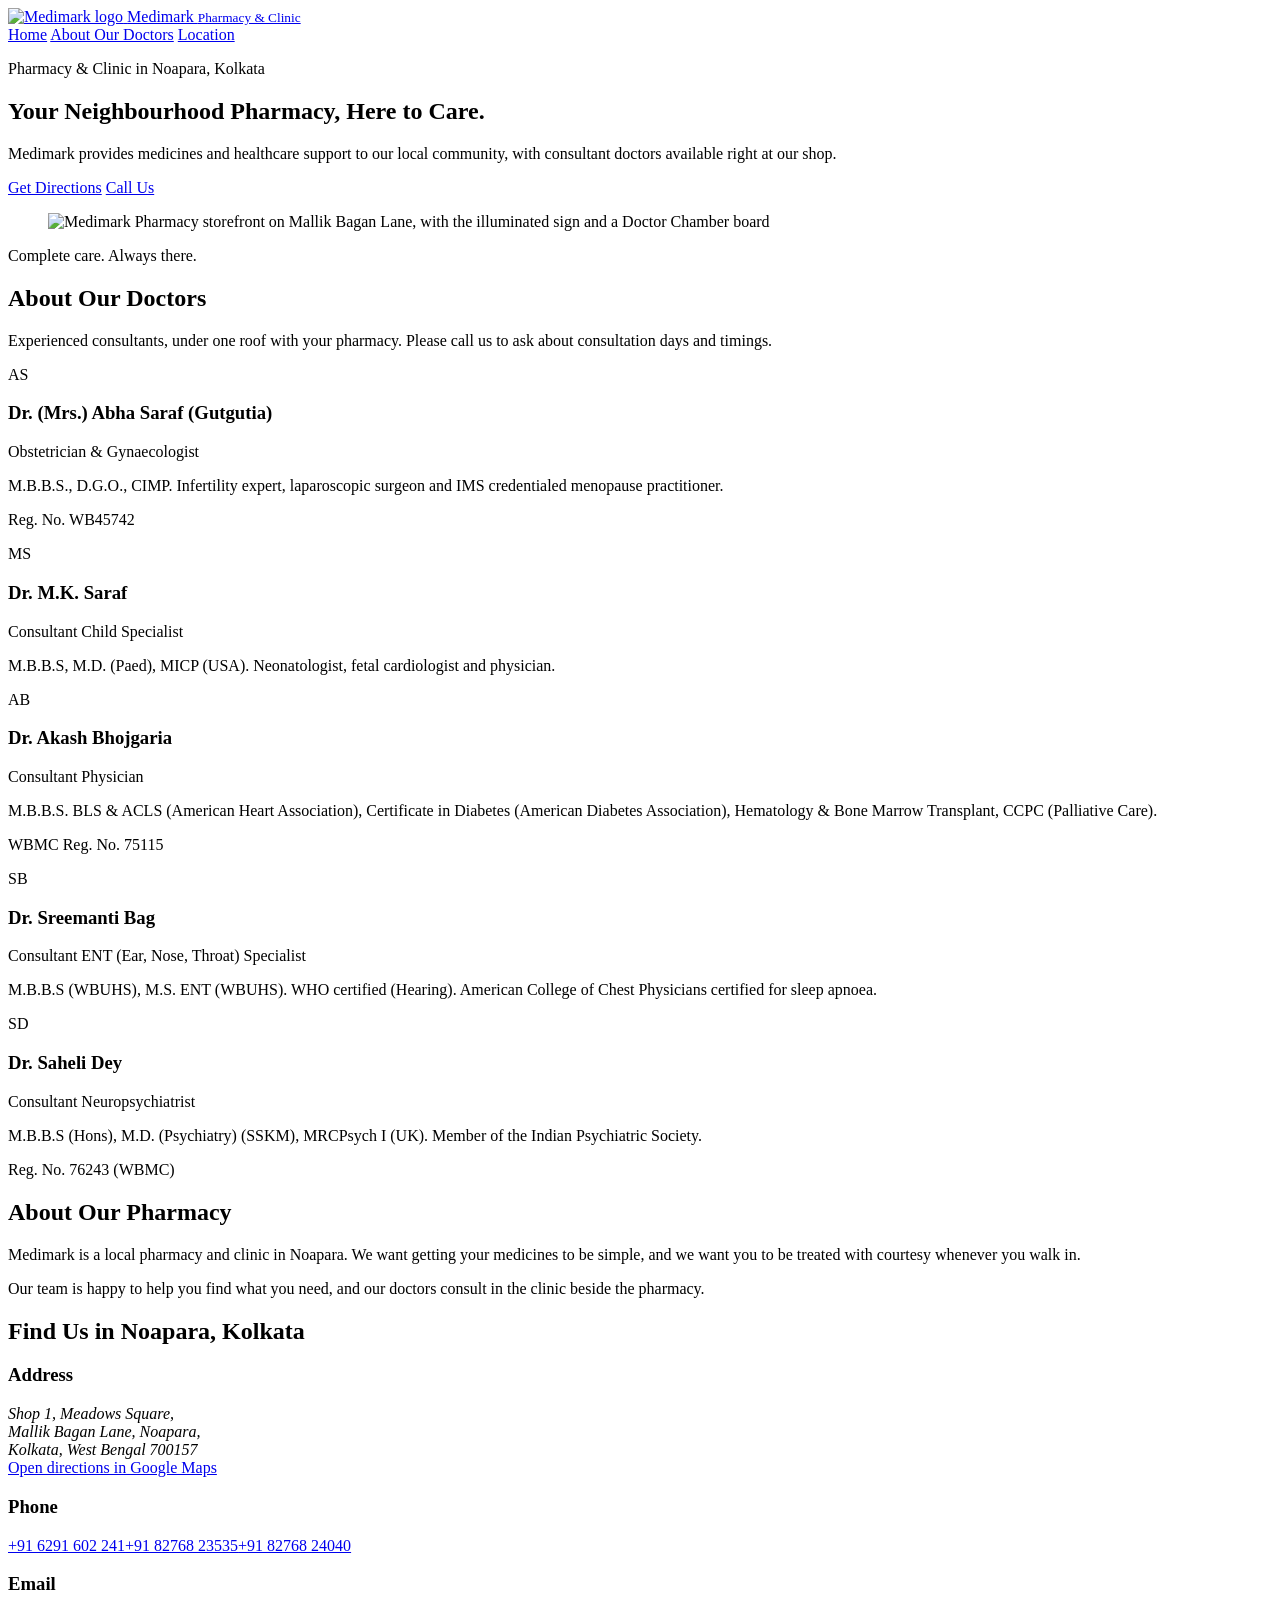
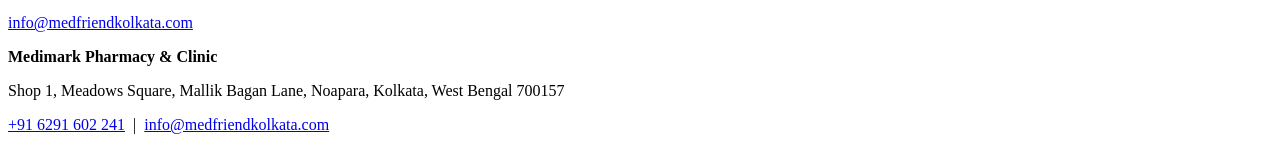
==== index (8).html @ 845fe151 "Add files via upload" ====
<!DOCTYPE html>
<html lang="en">
<head>
<meta charset="utf-8">
<meta name="viewport" content="width=device-width, initial-scale=1">
<title>Medimark Pharmacy &amp; Clinic | Noapara, Kolkata 700157</title>
<meta name="description" content="Medimark Pharmacy &amp; Clinic at Meadows Square, Mallik Bagan Lane, Noapara, Kolkata. Medicines, consultant doctors and friendly healthcare support for our community.">
<meta name="theme-color" content="#ffffff">
<meta property="og:type" content="website">
<meta property="og:title" content="Medimark Pharmacy &amp; Clinic, Noapara, Kolkata">
<meta property="og:description" content="Your neighbourhood pharmacy and clinic at Meadows Square, Mallik Bagan Lane, Noapara.">
<meta property="og:locale" content="en_IN">
<link rel="icon" type="image/png" href="images/favicon.png">
<link rel="preconnect" href="https://fonts.googleapis.com">
<link rel="preconnect" href="https://fonts.gstatic.com" crossorigin>
<link href="https://fonts.googleapis.com/css2?family=Source+Sans+3:wght@400;600;700&family=Source+Serif+4:wght@600;700&display=swap" rel="stylesheet">
<link rel="stylesheet" href="css/style.css">
<script type="application/ld+json">
{"@context":"https://schema.org","@type":"Pharmacy","name":"Medimark Pharmacy & Clinic","telephone":"+91 6291602241","email":"info@medfriendkolkata.com","address":{"@type":"PostalAddress","streetAddress":"Shop 1, Meadows Square, Mallik Bagan Lane, Noapara","addressLocality":"Kolkata","addressRegion":"West Bengal","postalCode":"700157","addressCountry":"IN"}}
</script>
</head>
<body>
<header class="site-header">
  <div class="wrap bar">
    <a class="brand" href="#home" aria-label="Medimark Pharmacy and Clinic, home">
      <img src="images/logo.png" alt="Medimark logo" width="56" height="46">
      <span>Medimark <small>Pharmacy &amp; Clinic</small></span>
    </a>
    <nav aria-label="Main">
      <a href="#home">Home</a>
      <a href="#doctors">About Our Doctors</a>
      <a href="#location">Location</a>
    </nav>
  </div>
</header>

<main>
  <section class="hero" id="home">
    <div class="wrap hero-grid">
      <div class="hero-text">
        <p class="tag">Pharmacy &amp; Clinic in Noapara, Kolkata</p>
        <h1>Your Neighbourhood Pharmacy, Here to Care.</h1>
        <p class="sub">Medimark provides medicines and healthcare support to our local community, with consultant doctors available right at our shop.</p>
        <div class="ctas">
          <a class="btn primary" href="https://www.google.com/maps/dir/?api=1&destination=Medimark+Pharmacy+Meadows+Square+Mallik+Bagan+Lane+Noapara+Kolkata+700157" target="_blank" rel="noopener">Get Directions</a>
          <a class="btn secondary" href="tel:+916291602241">Call Us</a>
        </div>
      </div>
      <figure class="hero-photo">
        <img src="images/storefront.jpg" alt="Medimark Pharmacy storefront on Mallik Bagan Lane, with the illuminated sign and a Doctor Chamber board" width="1600" height="900" fetchpriority="high">
      </figure>
    </div>
  </section>

  <div class="band"><div class="wrap">Complete care. Always there.</div></div>

  <section class="doctors" id="doctors" aria-labelledby="doctors-h">
    <div class="wrap">
      <h2 id="doctors-h">About Our Doctors</h2>
      <p class="lead">Experienced consultants, under one roof with your pharmacy. Please call us to ask about consultation days and timings.</p>
      <div class="doc-grid">
        <article class="doc">
          <span class="avatar" aria-hidden="true">AS</span>
          <h3>Dr. (Mrs.) Abha Saraf (Gutgutia)</h3>
          <p class="spec">Obstetrician &amp; Gynaecologist</p>
          <p>M.B.B.S., D.G.O., CIMP. Infertility expert, laparoscopic surgeon and IMS credentialed menopause practitioner.</p>
          <p class="reg">Reg. No. WB45742</p>
        </article>
        <article class="doc">
          <span class="avatar" aria-hidden="true">MS</span>
          <h3>Dr. M.K. Saraf</h3>
          <p class="spec">Consultant Child Specialist</p>
          <p>M.B.B.S, M.D. (Paed), MICP (USA). Neonatologist, fetal cardiologist and physician.</p>
        </article>
        <article class="doc">
          <span class="avatar" aria-hidden="true">AB</span>
          <h3>Dr. Akash Bhojgaria</h3>
          <p class="spec">Consultant Physician</p>
          <p>M.B.B.S. BLS &amp; ACLS (American Heart Association), Certificate in Diabetes (American Diabetes Association), Hematology &amp; Bone Marrow Transplant, CCPC (Palliative Care).</p>
          <p class="reg">WBMC Reg. No. 75115</p>
        </article>
        <article class="doc">
          <span class="avatar" aria-hidden="true">SB</span>
          <h3>Dr. Sreemanti Bag</h3>
          <p class="spec">Consultant ENT (Ear, Nose, Throat) Specialist</p>
          <p>M.B.B.S (WBUHS), M.S. ENT (WBUHS). WHO certified (Hearing). American College of Chest Physicians certified for sleep apnoea.</p>
        </article>
        <article class="doc">
          <span class="avatar" aria-hidden="true">SD</span>
          <h3>Dr. Saheli Dey</h3>
          <p class="spec">Consultant Neuropsychiatrist</p>
          <p>M.B.B.S (Hons), M.D. (Psychiatry) (SSKM), MRCPsych I (UK). Member of the Indian Psychiatric Society.</p>
          <p class="reg">Reg. No. 76243 (WBMC)</p>
        </article>
      </div>
    </div>
  </section>

  <section class="about" id="about" aria-labelledby="about-h">
    <div class="wrap about-grid">
      <h2 id="about-h">About Our Pharmacy</h2>
      <div>
        <p>Medimark is a local pharmacy and clinic in Noapara. We want getting your medicines to be simple, and we want you to be treated with courtesy whenever you walk in.</p>
        <p>Our team is happy to help you find what you need, and our doctors consult in the clinic beside the pharmacy.</p>
      </div>
    </div>
  </section>

  <section class="location" id="location" aria-labelledby="loc-h">
    <div class="wrap">
      <h2 id="loc-h">Find Us in Noapara, Kolkata</h2>
      <div class="loc-card">
        <div>
          <h3>Address</h3>
          <address>Shop 1, Meadows Square,<br>Mallik Bagan Lane, Noapara,<br>Kolkata, West Bengal 700157</address>
          <a class="maplink" href="https://www.google.com/maps/dir/?api=1&destination=Medimark+Pharmacy+Meadows+Square+Mallik+Bagan+Lane+Noapara+Kolkata+700157" target="_blank" rel="noopener">Open directions in Google Maps</a>
        </div>
        <div>
          <h3>Phone</h3>
          <p class="contact"><a href="tel:+916291602241">+91 6291 602 241</a><a href="tel:+918276823535">+91 82768 23535</a><a href="tel:+918276824040">+91 82768 24040</a></p>
        </div>
        <div>
          <h3>Email</h3>
          <p class="contact"><a href="mailto:info@medfriendkolkata.com">info@medfriendkolkata.com</a></p>
        </div>
      </div>
    </div>
  </section>
</main>

<footer class="site-footer">
  <div class="wrap">
    <strong>Medimark Pharmacy &amp; Clinic</strong>
    <p>Shop 1, Meadows Square, Mallik Bagan Lane, Noapara, Kolkata, West Bengal 700157</p>
    <p><a href="tel:+916291602241">+91 6291 602 241</a> &nbsp;|&nbsp; <a href="mailto:info@medfriendkolkata.com">info@medfriendkolkata.com</a></p>
  </div>
</footer>
</body>
</html>
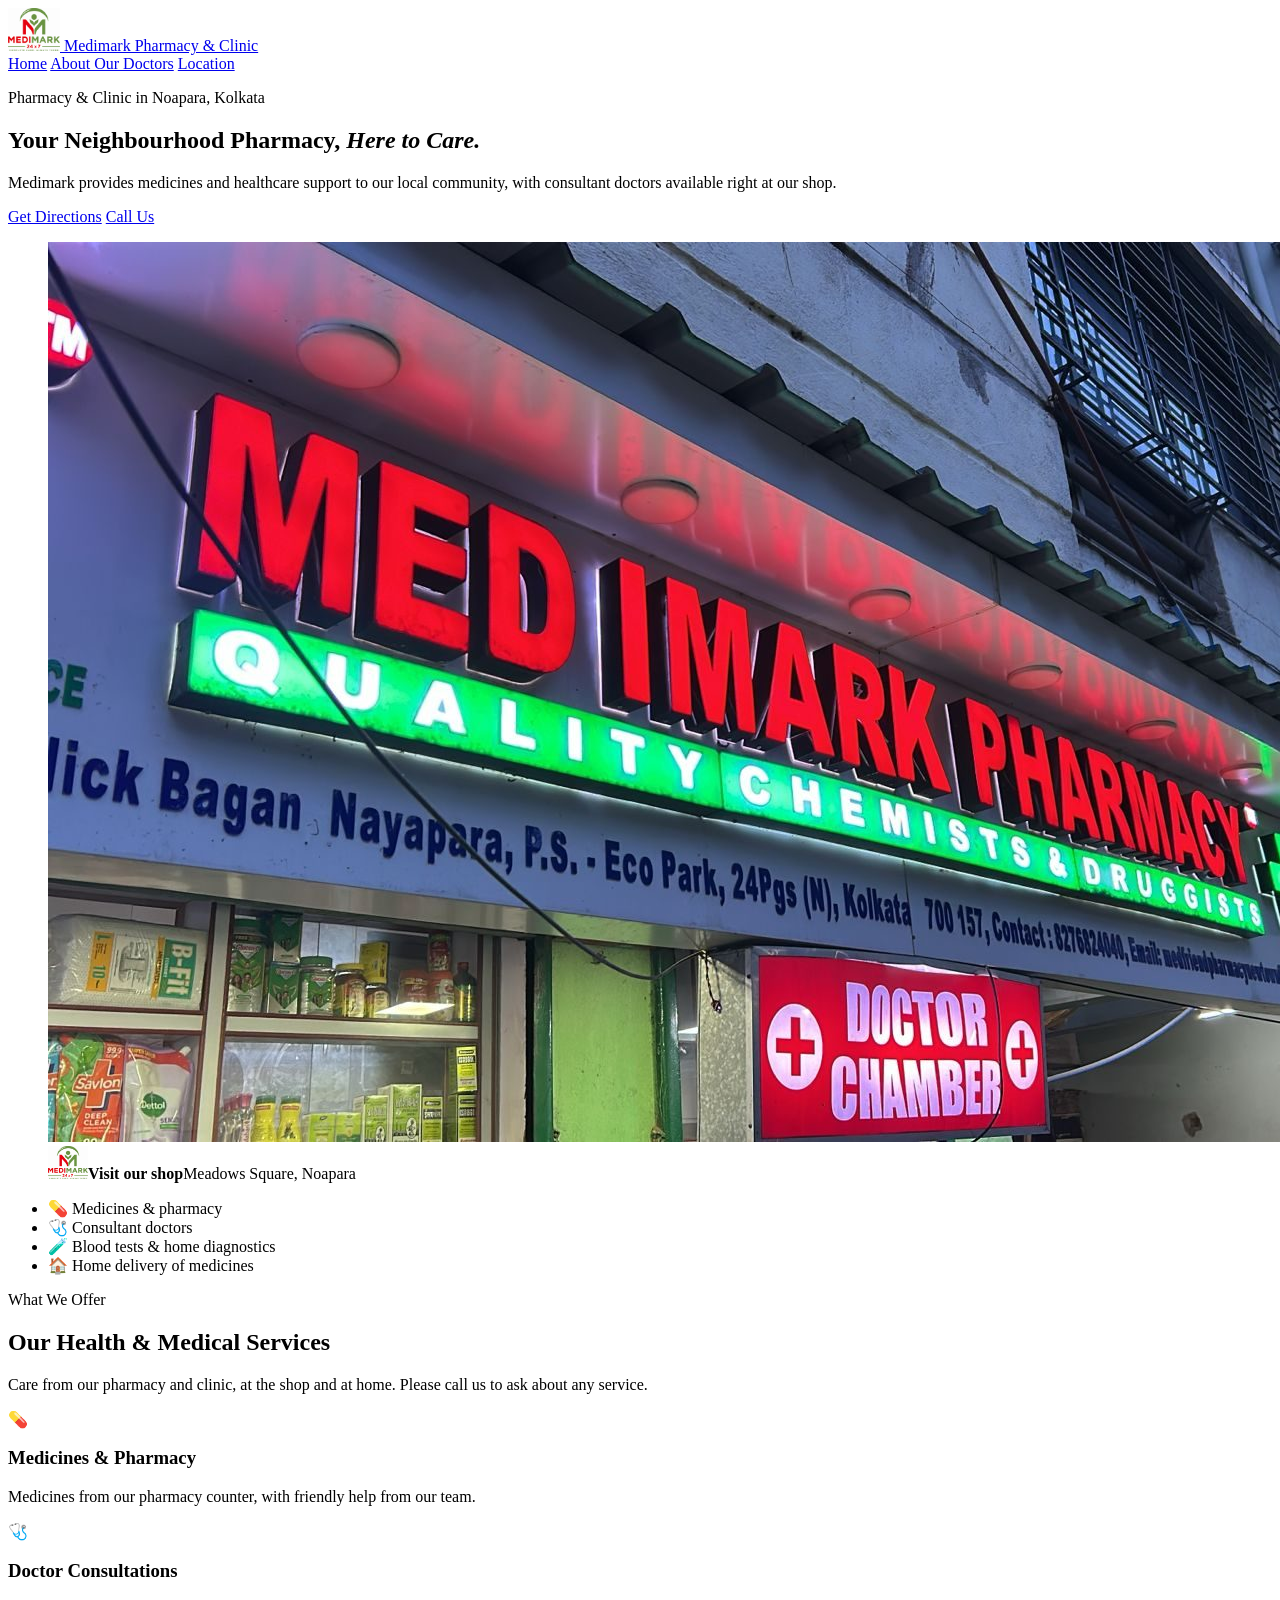
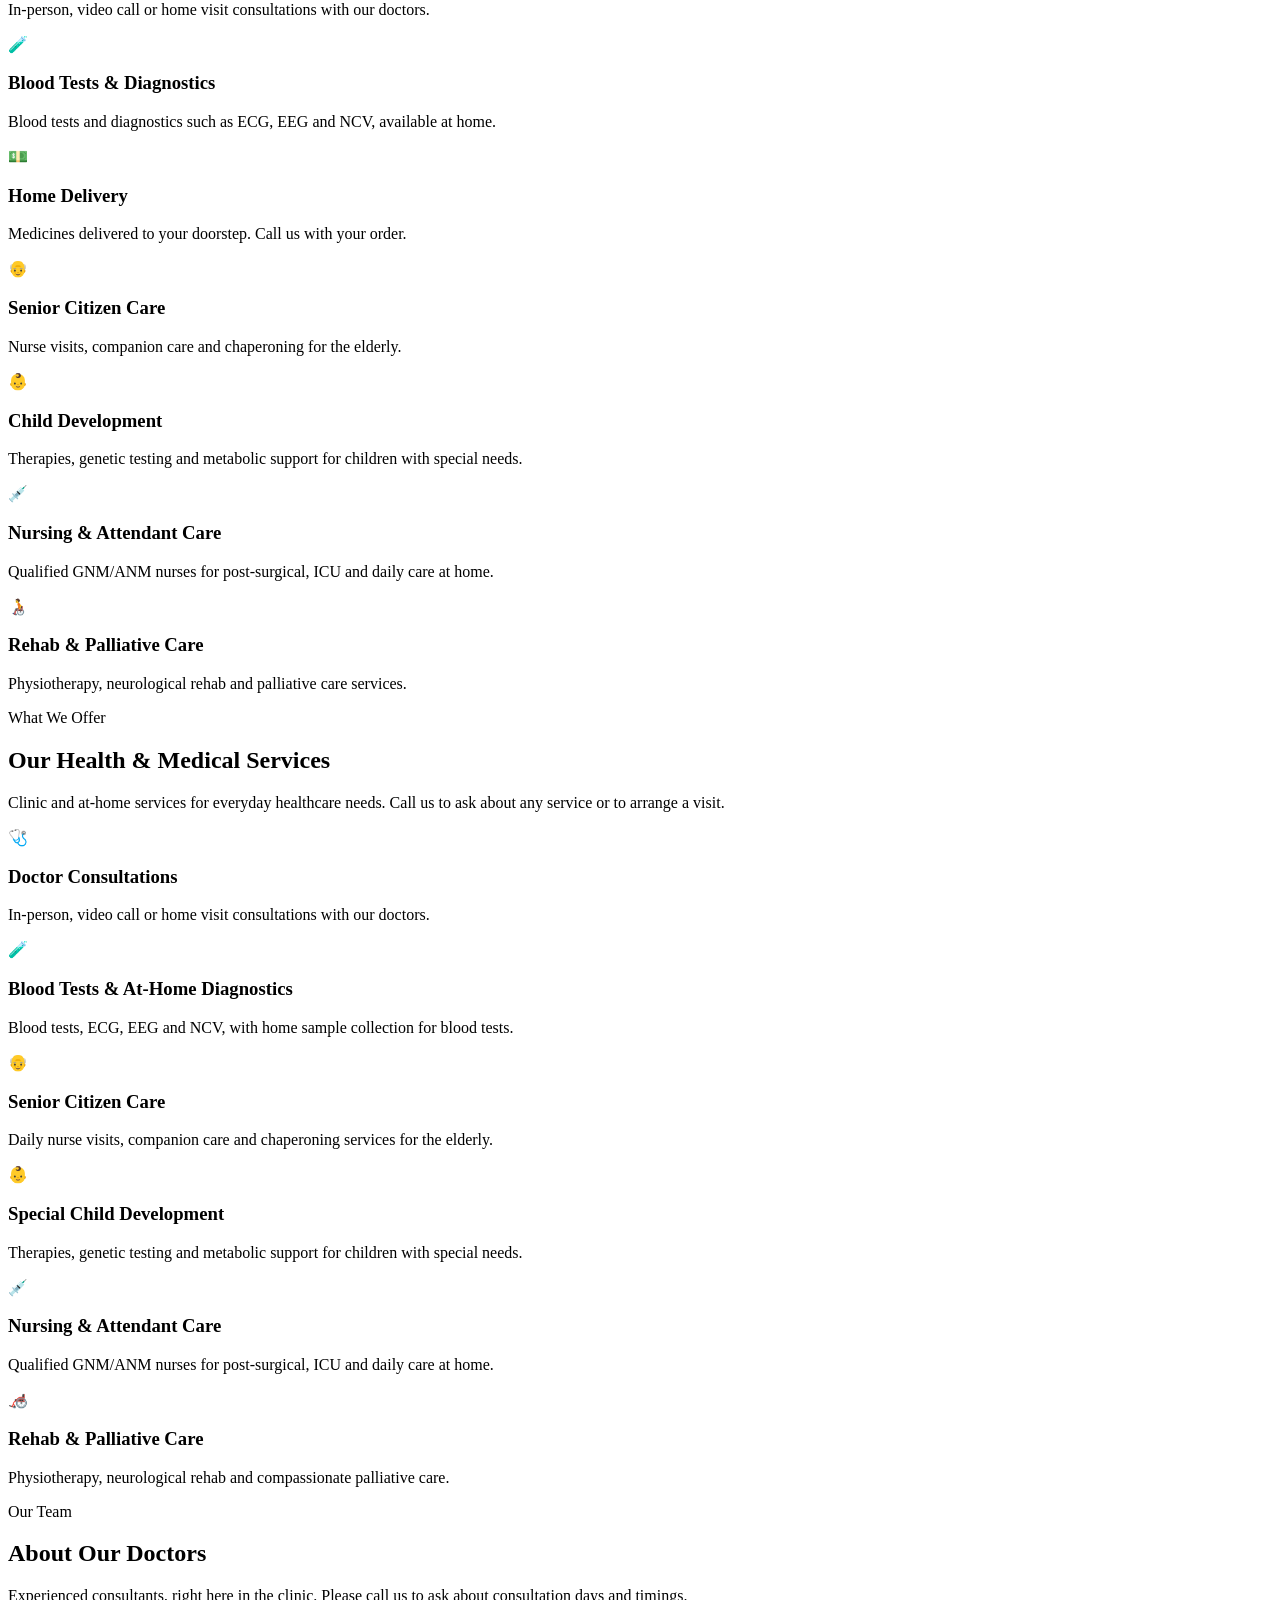
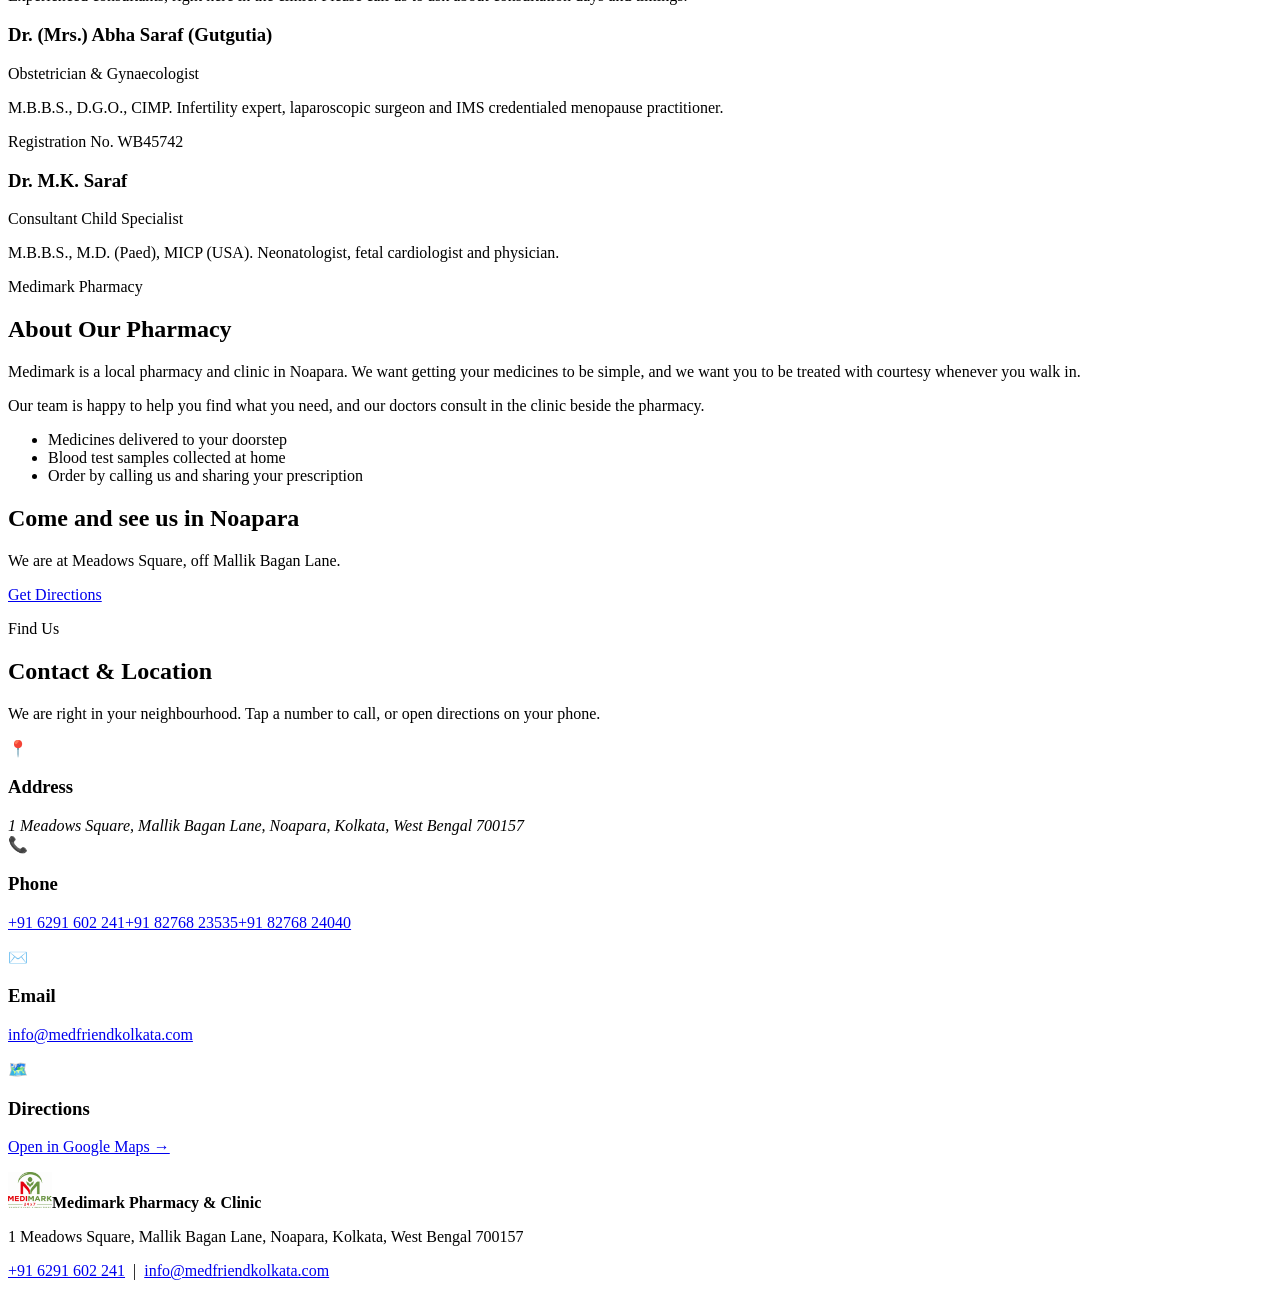
==== commit 1a373c54: "Add files via upload" ====
--- a/index (8).html
+++ b/index (8).html
@@ -4,27 +4,27 @@
 <meta charset="utf-8">
 <meta name="viewport" content="width=device-width, initial-scale=1">
 <title>Medimark Pharmacy &amp; Clinic | Noapara, Kolkata 700157</title>
-<meta name="description" content="Medimark Pharmacy &amp; Clinic at Meadows Square, Mallik Bagan Lane, Noapara, Kolkata. Medicines, consultant doctors and friendly healthcare support for our community.">
-<meta name="theme-color" content="#ffffff">
+<meta name="description" content="Medimark Pharmacy &amp; Clinic at Meadows Square, Mallik Bagan Lane, Noapara, Kolkata. Medicines, blood tests, home care, consultant doctors and friendly healthcare support for our community.">
+<meta name="theme-color" content="#e6f4ea">
 <meta property="og:type" content="website">
 <meta property="og:title" content="Medimark Pharmacy &amp; Clinic, Noapara, Kolkata">
 <meta property="og:description" content="Your neighbourhood pharmacy and clinic at Meadows Square, Mallik Bagan Lane, Noapara.">
 <meta property="og:locale" content="en_IN">
-<link rel="icon" type="image/png" href="images/favicon.png">
+<link rel="icon" type="image/png" href="favicon.png">
 <link rel="preconnect" href="https://fonts.googleapis.com">
 <link rel="preconnect" href="https://fonts.gstatic.com" crossorigin>
-<link href="https://fonts.googleapis.com/css2?family=Source+Sans+3:wght@400;600;700&family=Source+Serif+4:wght@600;700&display=swap" rel="stylesheet">
-<link rel="stylesheet" href="css/style.css">
+<link href="https://fonts.googleapis.com/css2?family=Source+Sans+3:wght@400;600;700&amp;family=Source+Serif+4:ital,wght@0,600;0,700;1,600&amp;display=swap" rel="stylesheet">
+<link rel="stylesheet" href="style.css">
 <script type="application/ld+json">
-{"@context":"https://schema.org","@type":"Pharmacy","name":"Medimark Pharmacy & Clinic","telephone":"+91 6291602241","email":"info@medfriendkolkata.com","address":{"@type":"PostalAddress","streetAddress":"Shop 1, Meadows Square, Mallik Bagan Lane, Noapara","addressLocality":"Kolkata","addressRegion":"West Bengal","postalCode":"700157","addressCountry":"IN"}}
+{"@context":"https://schema.org","@type":"Pharmacy","name":"Medimark Pharmacy & Clinic","telephone":"+91 6291602241","email":"info@medfriendkolkata.com","address":{"@type":"PostalAddress","streetAddress":"1 Meadows Square, Mallik Bagan Lane, Noapara","addressLocality":"Kolkata","addressRegion":"West Bengal","postalCode":"700157","addressCountry":"IN"}}
 </script>
 </head>
 <body>
-<header class="site-header">
-  <div class="wrap bar">
+<header class="nav">
+  <div class="wrap nav-in">
     <a class="brand" href="#home" aria-label="Medimark Pharmacy and Clinic, home">
-      <img src="images/logo.png" alt="Medimark logo" width="56" height="46">
-      <span>Medimark <small>Pharmacy &amp; Clinic</small></span>
+      <img src="logo.png" alt="Medimark logo" width="52" height="43">
+      <span>Medimark Pharmacy &amp; Clinic</span>
     </a>
     <nav aria-label="Main">
       <a href="#home">Home</a>
@@ -37,101 +37,153 @@
 <main>
   <section class="hero" id="home">
     <div class="wrap hero-grid">
-      <div class="hero-text">
-        <p class="tag">Pharmacy &amp; Clinic in Noapara, Kolkata</p>
-        <h1>Your Neighbourhood Pharmacy, Here to Care.</h1>
+      <div>
+        <p class="badge">Pharmacy &amp; Clinic in Noapara, Kolkata</p>
+        <h1>Your Neighbourhood Pharmacy, <em>Here to Care.</em></h1>
         <p class="sub">Medimark provides medicines and healthcare support to our local community, with consultant doctors available right at our shop.</p>
         <div class="ctas">
-          <a class="btn primary" href="https://www.google.com/maps/dir/?api=1&destination=Medimark+Pharmacy+Meadows+Square+Mallik+Bagan+Lane+Noapara+Kolkata+700157" target="_blank" rel="noopener">Get Directions</a>
+          <a class="btn primary" href="https://www.google.com/maps/dir/?api=1&amp;destination=Medimark+Pharmacy+Meadows+Square+Mallik+Bagan+Lane+Noapara+Kolkata+700157" target="_blank" rel="noopener">Get Directions</a>
           <a class="btn secondary" href="tel:+916291602241">Call Us</a>
         </div>
       </div>
-      <figure class="hero-photo">
-        <img src="images/storefront.jpg" alt="Medimark Pharmacy storefront on Mallik Bagan Lane, with the illuminated sign and a Doctor Chamber board" width="1600" height="900" fetchpriority="high">
+      <figure class="visual">
+        <img src="storefront.jpg" alt="Medimark Pharmacy storefront on Mallik Bagan Lane, with the illuminated sign and a Doctor Chamber board" width="1600" height="900" fetchpriority="high">
+        <figcaption class="chip"><img src="logo.png" alt="" width="40" height="33"><span><strong>Visit our shop</strong>Meadows Square, Noapara</span></figcaption>
       </figure>
     </div>
   </section>
 
-  <div class="band"><div class="wrap">Complete care. Always there.</div></div>
+  <div class="strip">
+    <ul class="wrap">
+      <li>&#128138; Medicines &amp; pharmacy</li>
+      <li>&#129658; Consultant doctors</li>
+      <li>&#129514; Blood tests &amp; home diagnostics</li>
+      <li>&#127968; Home delivery of medicines</li>
+    </ul>
+  </div>
 
-  <section class="doctors" id="doctors" aria-labelledby="doctors-h">
+  <section class="sec white" id="services" aria-labelledby="svc-h">
     <div class="wrap">
-      <h2 id="doctors-h">About Our Doctors</h2>
-      <p class="lead">Experienced consultants, under one roof with your pharmacy. Please call us to ask about consultation days and timings.</p>
-      <div class="doc-grid">
-        <article class="doc">
-          <span class="avatar" aria-hidden="true">AS</span>
+      <header class="sec-head">
+        <p class="eyebrow">What We Offer</p>
+        <h2 id="svc-h">Our Health &amp; Medical Services</h2>
+        <p>Care from our pharmacy and clinic, at the shop and at home. Please call us to ask about any service.</p>
+      </header>
+      <div class="grid four">
+        <div class="card info"><span class="ico" aria-hidden="true">&#128138;</span><h3>Medicines &amp; Pharmacy</h3><p>Medicines from our pharmacy counter, with friendly help from our team.</p></div>
+        <div class="card info"><span class="ico" aria-hidden="true">&#129658;</span><h3>Doctor Consultations</h3><p>In-person, video call or home visit consultations with our doctors.</p></div>
+        <div class="card info"><span class="ico" aria-hidden="true">&#129514;</span><h3>Blood Tests &amp; Diagnostics</h3><p>Blood tests and diagnostics such as ECG, EEG and NCV, available at home.</p></div>
+        <div class="card info"><span class="ico" aria-hidden="true">&#128181;</span><h3>Home Delivery</h3><p>Medicines delivered to your doorstep. Call us with your order.</p></div>
+        <div class="card info"><span class="ico" aria-hidden="true">&#128116;</span><h3>Senior Citizen Care</h3><p>Nurse visits, companion care and chaperoning for the elderly.</p></div>
+        <div class="card info"><span class="ico" aria-hidden="true">&#128118;</span><h3>Child Development</h3><p>Therapies, genetic testing and metabolic support for children with special needs.</p></div>
+        <div class="card info"><span class="ico" aria-hidden="true">&#128137;</span><h3>Nursing &amp; Attendant Care</h3><p>Qualified GNM/ANM nurses for post-surgical, ICU and daily care at home.</p></div>
+        <div class="card info"><span class="ico" aria-hidden="true">&#129489;&#8205;&#129469;</span><h3>Rehab &amp; Palliative Care</h3><p>Physiotherapy, neurological rehab and palliative care services.</p></div>
+      </div>
+    </div>
+  </section>
+
+  <section class="sec white" id="services" aria-labelledby="services-h">
+    <div class="wrap">
+      <header class="sec-head">
+        <p class="eyebrow">What We Offer</p>
+        <h2 id="services-h">Our Health &amp; Medical Services</h2>
+        <p>Clinic and at-home services for everyday healthcare needs. Call us to ask about any service or to arrange a visit.</p>
+      </header>
+      <div class="grid three">
+        <article class="card svc"><span class="ico" aria-hidden="true">&#129658;</span><h3>Doctor Consultations</h3><p>In-person, video call or home visit consultations with our doctors.</p></article>
+        <article class="card svc"><span class="ico" aria-hidden="true">&#129514;</span><h3>Blood Tests &amp; At-Home Diagnostics</h3><p>Blood tests, ECG, EEG and NCV, with home sample collection for blood tests.</p></article>
+        <article class="card svc"><span class="ico" aria-hidden="true">&#128116;</span><h3>Senior Citizen Care</h3><p>Daily nurse visits, companion care and chaperoning services for the elderly.</p></article>
+        <article class="card svc"><span class="ico" aria-hidden="true">&#128118;</span><h3>Special Child Development</h3><p>Therapies, genetic testing and metabolic support for children with special needs.</p></article>
+        <article class="card svc"><span class="ico" aria-hidden="true">&#128137;</span><h3>Nursing &amp; Attendant Care</h3><p>Qualified GNM/ANM nurses for post-surgical, ICU and daily care at home.</p></article>
+        <article class="card svc"><span class="ico" aria-hidden="true">&#129469;</span><h3>Rehab &amp; Palliative Care</h3><p>Physiotherapy, neurological rehab and compassionate palliative care.</p></article>
+      </div>
+    </div>
+  </section>
+
+  <section class="sec" id="doctors" aria-labelledby="doctors-h">
+    <div class="wrap">
+      <header class="sec-head">
+        <p class="eyebrow">Our Team</p>
+        <h2 id="doctors-h">About Our Doctors</h2>
+        <p>Experienced consultants, right here in the clinic. Please call us to ask about consultation days and timings.</p>
+      </header>
+      <div class="grid two">
+        <article class="card doc">
           <h3>Dr. (Mrs.) Abha Saraf (Gutgutia)</h3>
           <p class="spec">Obstetrician &amp; Gynaecologist</p>
           <p>M.B.B.S., D.G.O., CIMP. Infertility expert, laparoscopic surgeon and IMS credentialed menopause practitioner.</p>
-          <p class="reg">Reg. No. WB45742</p>
+          <p class="reg">Registration No. WB45742</p>
         </article>
-        <article class="doc">
-          <span class="avatar" aria-hidden="true">MS</span>
+        <article class="card doc">
           <h3>Dr. M.K. Saraf</h3>
           <p class="spec">Consultant Child Specialist</p>
-          <p>M.B.B.S, M.D. (Paed), MICP (USA). Neonatologist, fetal cardiologist and physician.</p>
-        </article>
-        <article class="doc">
-          <span class="avatar" aria-hidden="true">AB</span>
-          <h3>Dr. Akash Bhojgaria</h3>
-          <p class="spec">Consultant Physician</p>
-          <p>M.B.B.S. BLS &amp; ACLS (American Heart Association), Certificate in Diabetes (American Diabetes Association), Hematology &amp; Bone Marrow Transplant, CCPC (Palliative Care).</p>
-          <p class="reg">WBMC Reg. No. 75115</p>
-        </article>
-        <article class="doc">
-          <span class="avatar" aria-hidden="true">SB</span>
-          <h3>Dr. Sreemanti Bag</h3>
-          <p class="spec">Consultant ENT (Ear, Nose, Throat) Specialist</p>
-          <p>M.B.B.S (WBUHS), M.S. ENT (WBUHS). WHO certified (Hearing). American College of Chest Physicians certified for sleep apnoea.</p>
-        </article>
-        <article class="doc">
-          <span class="avatar" aria-hidden="true">SD</span>
-          <h3>Dr. Saheli Dey</h3>
-          <p class="spec">Consultant Neuropsychiatrist</p>
-          <p>M.B.B.S (Hons), M.D. (Psychiatry) (SSKM), MRCPsych I (UK). Member of the Indian Psychiatric Society.</p>
-          <p class="reg">Reg. No. 76243 (WBMC)</p>
+          <p>M.B.B.S., M.D. (Paed), MICP (USA). Neonatologist, fetal cardiologist and physician.</p>
         </article>
       </div>
     </div>
   </section>
 
-  <section class="about" id="about" aria-labelledby="about-h">
-    <div class="wrap about-grid">
-      <h2 id="about-h">About Our Pharmacy</h2>
-      <div>
+  <section class="sec white" id="about" aria-labelledby="about-h">
+    <div class="wrap">
+      <header class="sec-head">
+        <p class="eyebrow">Medimark Pharmacy</p>
+        <h2 id="about-h">About Our Pharmacy</h2>
         <p>Medimark is a local pharmacy and clinic in Noapara. We want getting your medicines to be simple, and we want you to be treated with courtesy whenever you walk in.</p>
         <p>Our team is happy to help you find what you need, and our doctors consult in the clinic beside the pharmacy.</p>
-      </div>
+        <ul class="ticks">
+          <li>Medicines delivered to your doorstep</li>
+          <li>Blood test samples collected at home</li>
+          <li>Order by calling us and sharing your prescription</li>
+        </ul>
+      </header>
     </div>
   </section>
 
-  <section class="location" id="location" aria-labelledby="loc-h">
+  <section class="cta-band" aria-labelledby="cta-h">
     <div class="wrap">
-      <h2 id="loc-h">Find Us in Noapara, Kolkata</h2>
-      <div class="loc-card">
-        <div>
+      <h2 id="cta-h">Come and see us in Noapara</h2>
+      <p>We are at Meadows Square, off Mallik Bagan Lane.</p>
+      <a class="btn light" href="https://www.google.com/maps/dir/?api=1&amp;destination=Medimark+Pharmacy+Meadows+Square+Mallik+Bagan+Lane+Noapara+Kolkata+700157" target="_blank" rel="noopener">Get Directions</a>
+    </div>
+  </section>
+
+  <section class="sec" id="location" aria-labelledby="loc-h">
+    <div class="wrap">
+      <header class="sec-head center">
+        <p class="eyebrow">Find Us</p>
+        <h2 id="loc-h">Contact &amp; Location</h2>
+        <p>We are right in your neighbourhood. Tap a number to call, or open directions on your phone.</p>
+      </header>
+      <div class="grid four">
+        <div class="card info">
+          <span class="ico" aria-hidden="true">&#128205;</span>
           <h3>Address</h3>
-          <address>Shop 1, Meadows Square,<br>Mallik Bagan Lane, Noapara,<br>Kolkata, West Bengal 700157</address>
-          <a class="maplink" href="https://www.google.com/maps/dir/?api=1&destination=Medimark+Pharmacy+Meadows+Square+Mallik+Bagan+Lane+Noapara+Kolkata+700157" target="_blank" rel="noopener">Open directions in Google Maps</a>
+          <address>1 Meadows Square, Mallik Bagan Lane, Noapara, Kolkata, West Bengal 700157</address>
         </div>
-        <div>
+        <div class="card info">
+          <span class="ico" aria-hidden="true">&#128222;</span>
           <h3>Phone</h3>
-          <p class="contact"><a href="tel:+916291602241">+91 6291 602 241</a><a href="tel:+918276823535">+91 82768 23535</a><a href="tel:+918276824040">+91 82768 24040</a></p>
+          <p class="links"><a href="tel:+916291602241">+91 6291 602 241</a><a href="tel:+918276823535">+91 82768 23535</a><a href="tel:+918276824040">+91 82768 24040</a></p>
         </div>
-        <div>
+        <div class="card info">
+          <span class="ico" aria-hidden="true">&#9993;&#65039;</span>
           <h3>Email</h3>
-          <p class="contact"><a href="mailto:info@medfriendkolkata.com">info@medfriendkolkata.com</a></p>
+          <p class="links"><a href="mailto:info@medfriendkolkata.com">info@medfriendkolkata.com</a></p>
+        </div>
+        <div class="card info">
+          <span class="ico" aria-hidden="true">&#128506;&#65039;</span>
+          <h3>Directions</h3>
+          <p class="links"><a href="https://www.google.com/maps/dir/?api=1&amp;destination=Medimark+Pharmacy+Meadows+Square+Mallik+Bagan+Lane+Noapara+Kolkata+700157" target="_blank" rel="noopener">Open in Google Maps &rarr;</a></p>
         </div>
       </div>
     </div>
   </section>
 </main>
 
-<footer class="site-footer">
+<footer class="foot">
   <div class="wrap">
-    <strong>Medimark Pharmacy &amp; Clinic</strong>
-    <p>Shop 1, Meadows Square, Mallik Bagan Lane, Noapara, Kolkata, West Bengal 700157</p>
+    <div class="foot-brand"><img src="logo.png" alt="" width="44" height="36"><strong>Medimark Pharmacy &amp; Clinic</strong></div>
+    <p>1 Meadows Square, Mallik Bagan Lane, Noapara, Kolkata, West Bengal 700157</p>
     <p><a href="tel:+916291602241">+91 6291 602 241</a> &nbsp;|&nbsp; <a href="mailto:info@medfriendkolkata.com">info@medfriendkolkata.com</a></p>
   </div>
 </footer>
